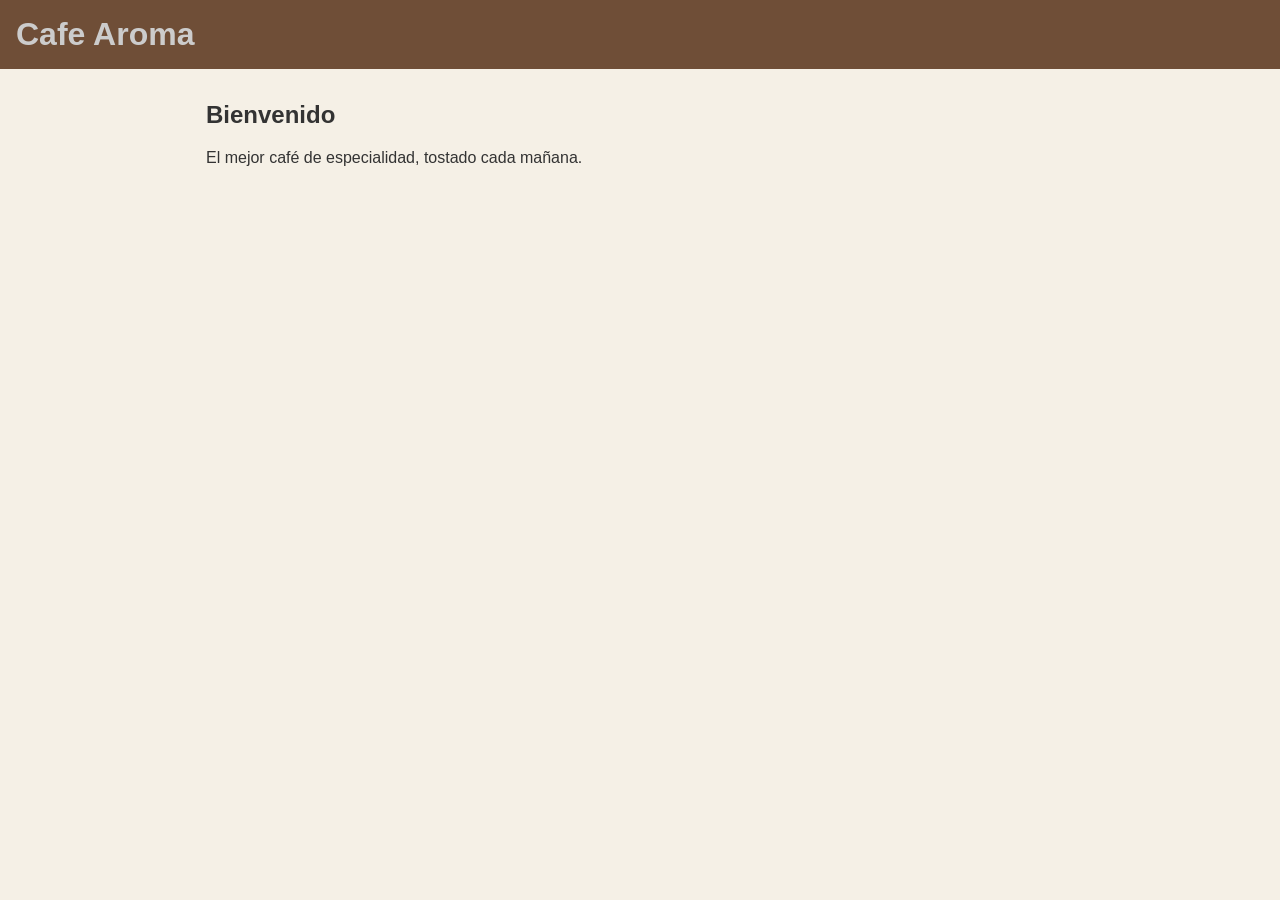
==== index.html @ 743c8b61 "commit inicial: se agrega codigo inicial en las carpetas" ====
<!DOCTYPE html>
<html lang="es">
<head>
  <meta charset="UTF-8">
  <meta name="viewport" content="width=device-width, initial-scale=1.0">
  <title>Cafe Aroma - Inicio</title>
  <link rel="stylesheet" href="css/styles.css">
</head>
<body>
  <header>
    <h1>Cafe Aroma</h1>
  </header>

  <main>
    <h2>Bienvenido</h2>
    <p>El mejor café de especialidad, tostado cada mañana.</p>
  </main>

  <!-- FOOTER -->
  <script src="js/main.js"></script>
</body>
</html>
---- css/styles.css ----
/* ===== BASE ===== */
* { box-sizing: border-box; }
body { font-family: Arial, sans-serif; margin: 0; background: #f5f0e6; color: #333; }
main { max-width: 900px; margin: 2rem auto; padding: 0 1rem; }

/* ===== CABECERA ===== */
header {
  background: #6f4e37;
  color: #cccccc;
  padding: 1rem;
}
header h1 { margin: 0; }

/* ===== MENU ===== */

/* ===== CONTACTO ===== */

/* ===== FOOTER ===== */
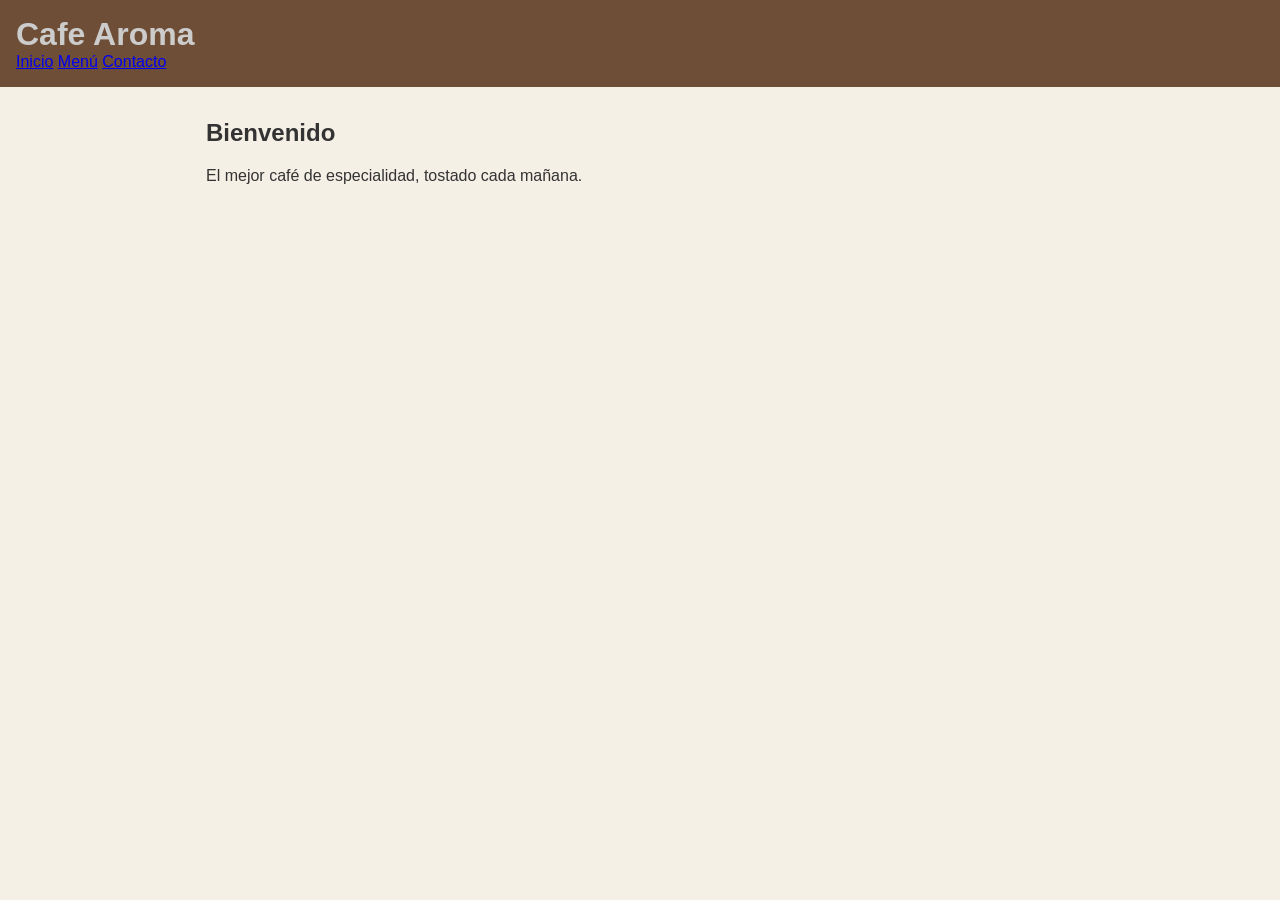
==== commit 29bbee3e: "agrregar barra de navegacion" ====
--- a/index.html
+++ b/index.html
@@ -7,8 +7,13 @@
   <link rel="stylesheet" href="css/styles.css">
 </head>
 <body>
-  <header>
-    <h1>Cafe Aroma</h1>
+   <header>
+    <h1 class="logo">Cafe Aroma</h1>
+    <nav>
+      <a href="index.html">Inicio</a>
+      <a href="menu.html">Menú</a>
+      <a href="contacto.html">Contacto</a>
+    </nav>
   </header>
 
   <main>
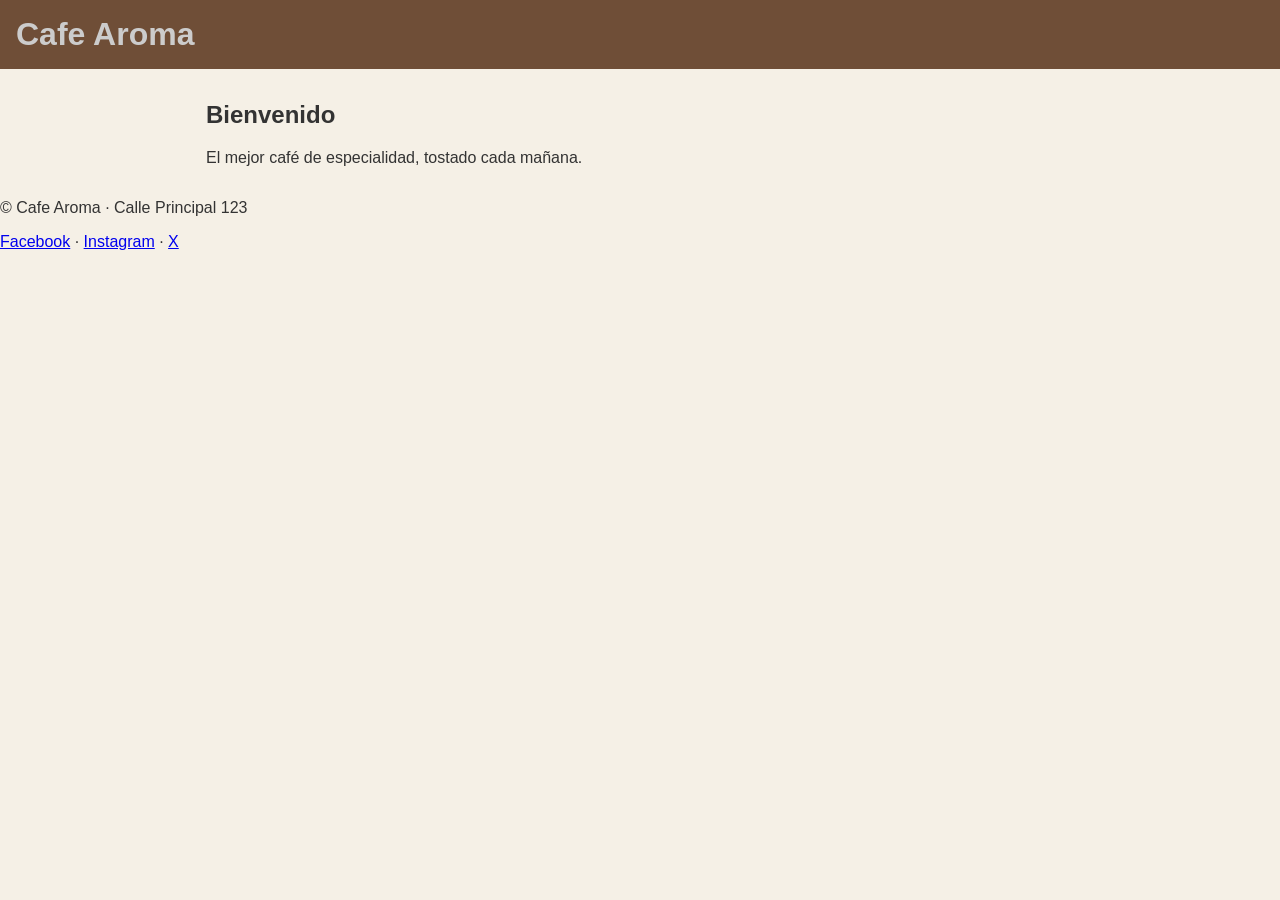
==== commit 10c70db8: "se agrega pie de pagina" ====
--- a/index.html
+++ b/index.html
@@ -7,13 +7,8 @@
   <link rel="stylesheet" href="css/styles.css">
 </head>
 <body>
-   <header>
-    <h1 class="logo">Cafe Aroma</h1>
-    <nav>
-      <a href="index.html">Inicio</a>
-      <a href="menu.html">Menú</a>
-      <a href="contacto.html">Contacto</a>
-    </nav>
+  <header>
+    <h1>Cafe Aroma</h1>
   </header>
 
   <main>
@@ -21,7 +16,14 @@
     <p>El mejor café de especialidad, tostado cada mañana.</p>
   </main>
 
-  <!-- FOOTER -->
+   <footer>
+    <p>&copy; <span id="anio"></span> Cafe Aroma · Calle Principal 123</p>
+    <p>
+      <a href="https://facebook.com">Facebook</a> ·
+      <a href="https://instagram.com">Instagram</a> ·
+      <a href="https://x.com">X</a>
+    </p>
+  </footer>
   <script src="js/main.js"></script>
 </body>
 </html>
--- a/css/styles.css
+++ b/css/styles.css
@@ -14,5 +14,8 @@
 /* ===== MENU ===== */
 
 /* ===== CONTACTO ===== */
-
+form { display: grid; gap: .5rem; max-width: 500px; }
+input, textarea { padding: .6rem; border: 1px solid #bbb; border-radius: 4px; font: inherit; }
+button { padding: .7rem; background: #4e342e; color: #fff; border: 0; border-radius: 4px; cursor: pointer; }
+#estado { color: #b00020; min-height: 1.2em; }
 /* ===== FOOTER ===== */
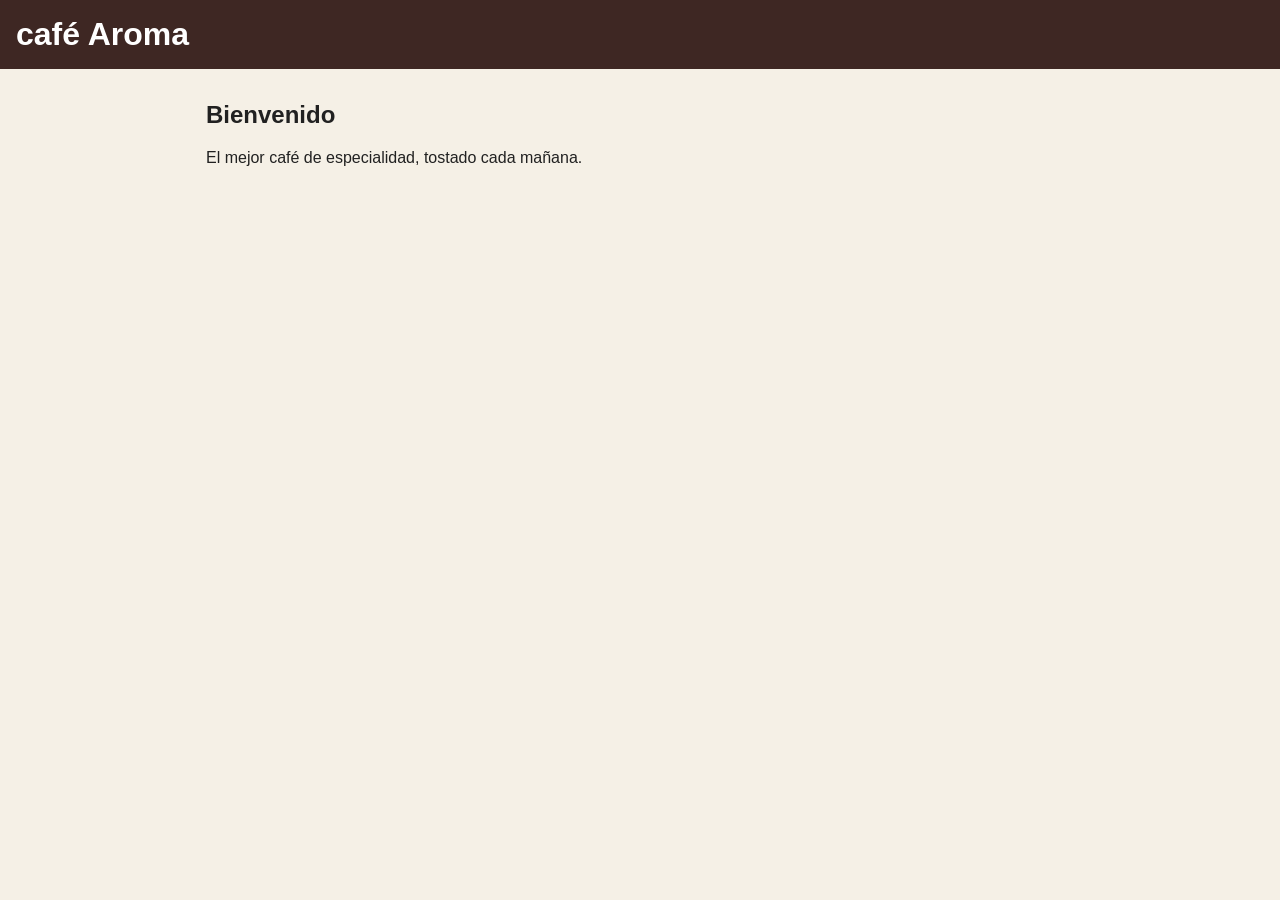
==== commit b1613579: "se corrige tilde en header" ====
--- a/index.html
+++ b/index.html
@@ -8,7 +8,7 @@
 </head>
 <body>
   <header>
-    <h1>Cafe Aroma</h1>
+    <h1>café Aroma</h1>
   </header>
 
   <main>
@@ -16,14 +16,7 @@
     <p>El mejor café de especialidad, tostado cada mañana.</p>
   </main>
 
-   <footer>
-    <p>&copy; <span id="anio"></span> Cafe Aroma · Calle Principal 123</p>
-    <p>
-      <a href="https://facebook.com">Facebook</a> ·
-      <a href="https://instagram.com">Instagram</a> ·
-      <a href="https://x.com">X</a>
-    </p>
-  </footer>
+  <!-- FOOTER -->
   <script src="js/main.js"></script>
 </body>
 </html>
--- a/css/styles.css
+++ b/css/styles.css
@@ -1,12 +1,12 @@
 /* ===== BASE ===== */
 * { box-sizing: border-box; }
-body { font-family: Arial, sans-serif; margin: 0; background: #f5f0e6; color: #333; }
+body { font-family: Arial, sans-serif; margin: 0; background: #f5f0e6; color: #212121; }
 main { max-width: 900px; margin: 2rem auto; padding: 0 1rem; }
 
 /* ===== CABECERA ===== */
 header {
-  background: #6f4e37;
-  color: #cccccc;
+  background: #3e2723;
+  color: #ffffff;
   padding: 1rem;
 }
 header h1 { margin: 0; }
@@ -14,8 +14,5 @@
 /* ===== MENU ===== */
 
 /* ===== CONTACTO ===== */
-form { display: grid; gap: .5rem; max-width: 500px; }
-input, textarea { padding: .6rem; border: 1px solid #bbb; border-radius: 4px; font: inherit; }
-button { padding: .7rem; background: #4e342e; color: #fff; border: 0; border-radius: 4px; cursor: pointer; }
-#estado { color: #b00020; min-height: 1.2em; }
+
 /* ===== FOOTER ===== */
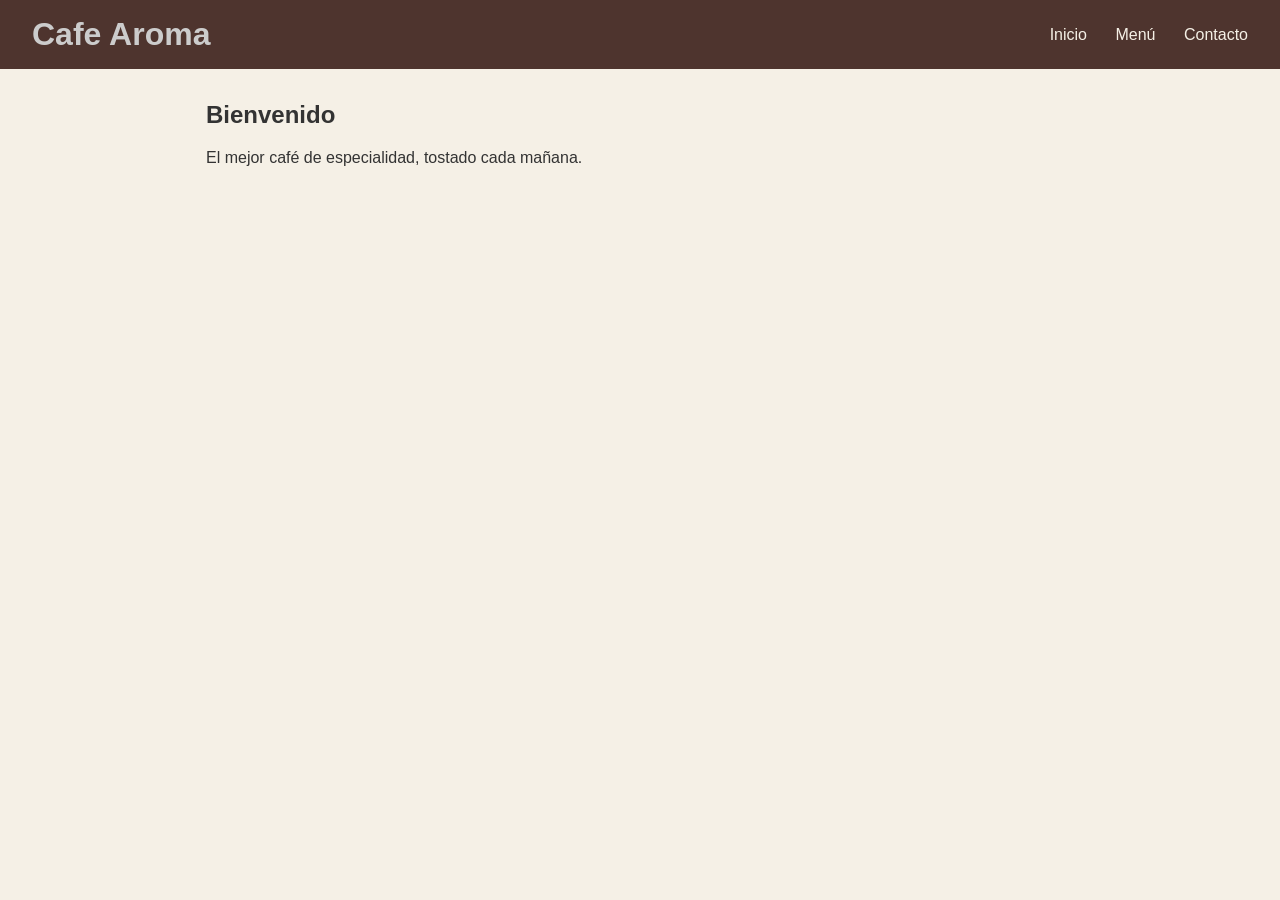
==== commit e1194850: "Integración feature/navbar" ====
--- a/index.html
+++ b/index.html
@@ -7,8 +7,13 @@
   <link rel="stylesheet" href="css/styles.css">
 </head>
 <body>
-  <header>
-    <h1>café Aroma</h1>
+   <header>
+    <h1 class="logo">Cafe Aroma</h1>
+    <nav>
+      <a href="index.html">Inicio</a>
+      <a href="menu.html">Menú</a>
+      <a href="contacto.html">Contacto</a>
+    </nav>
   </header>
 
   <main>
--- a/css/styles.css
+++ b/css/styles.css
@@ -1,15 +1,20 @@
 /* ===== BASE ===== */
 * { box-sizing: border-box; }
-body { font-family: Arial, sans-serif; margin: 0; background: #f5f0e6; color: #212121; }
+body { font-family: Arial, sans-serif; margin: 0; background: #f5f0e6; color: #333; }
 main { max-width: 900px; margin: 2rem auto; padding: 0 1rem; }
 
 /* ===== CABECERA ===== */
 header {
-  background: #3e2723;
-  color: #ffffff;
-  padding: 1rem;
+  background: #4e342e;
+  color: #cccccc;
+  padding: 1rem 2rem;
+  display: flex;
+  justify-content: space-between;
+  align-items: center;
 }
 header h1 { margin: 0; }
+nav a { color: #f5f0e6; text-decoration: none; margin-left: 1.5rem; }
+nav a:hover { text-decoration: underline; }
 
 /* ===== MENU ===== */
 
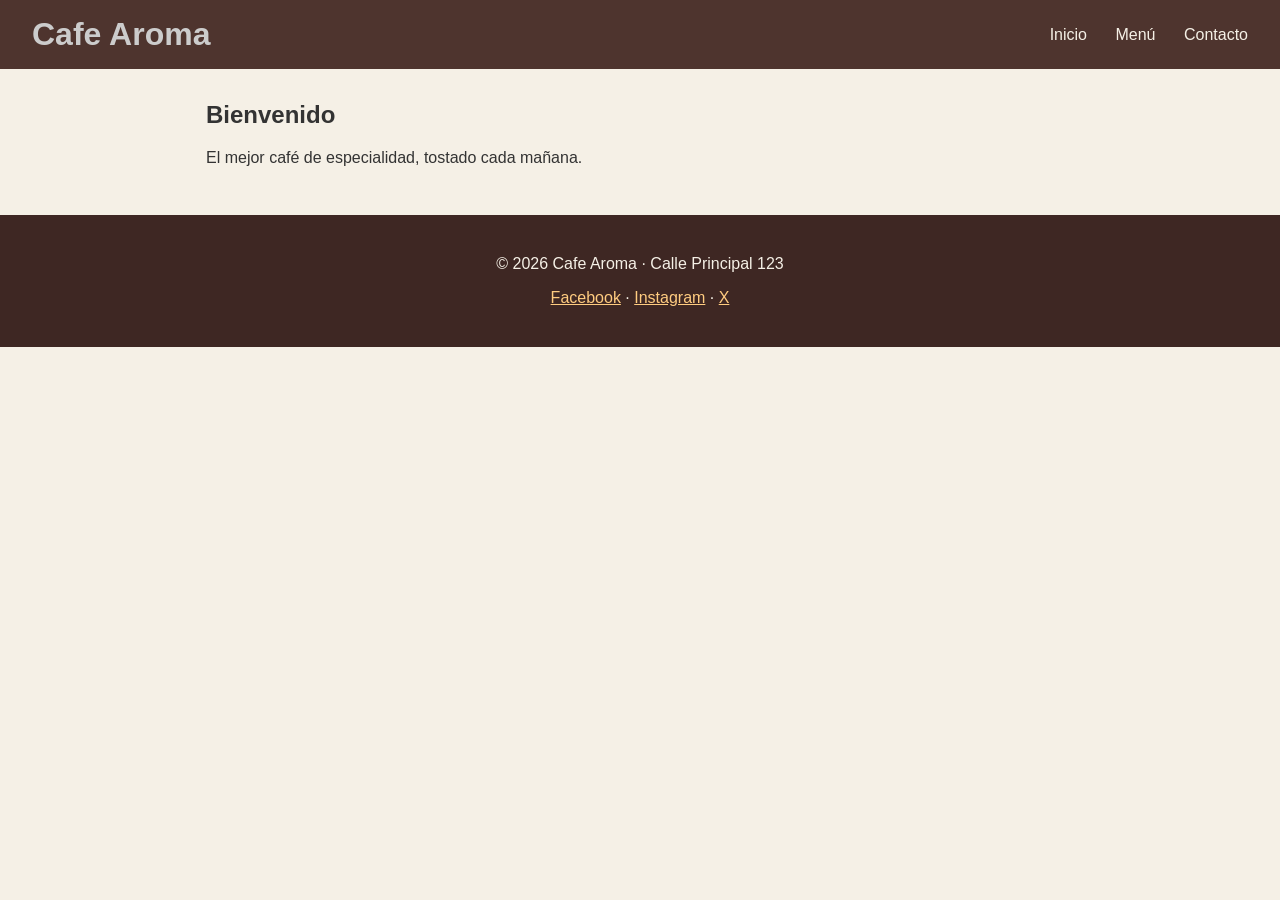
==== commit 8c9dffef: "se resuelve el conflicto manteniendo la informacion de ambas ramas" ====
--- a/index.html
+++ b/index.html
@@ -21,7 +21,14 @@
     <p>El mejor café de especialidad, tostado cada mañana.</p>
   </main>
 
-  <!-- FOOTER -->
+   <footer>
+    <p>&copy; <span id="anio"></span> Cafe Aroma · Calle Principal 123</p>
+    <p>
+      <a href="https://facebook.com">Facebook</a> ·
+      <a href="https://instagram.com">Instagram</a> ·
+      <a href="https://x.com">X</a>
+    </p>
+  </footer>
   <script src="js/main.js"></script>
 </body>
 </html>
--- a/css/styles.css
+++ b/css/styles.css
@@ -17,7 +17,17 @@
 nav a:hover { text-decoration: underline; }
 
 /* ===== MENU ===== */
+.productos { list-style: none; padding: 0; display: grid; grid-template-columns: repeat(auto-fit, minmax(250px, 1fr)); gap: 1rem; }
+.productos li { background: #fff; padding: 1rem; border-radius: 8px; box-shadow: 0 2px 4px rgba(0,0,0,.1); }
+.productos h3 { margin-top: 0; color: #4e342e; }
+.precio { font-weight: bold; color: #8b5a2b; }
+/* ===== CONTACTO ===== */
+form { display: grid; gap: .5rem; max-width: 500px; }
+input, textarea { padding: .6rem; border: 1px solid #bbb; border-radius: 4px; font: inherit; }
+button { padding: .7rem; background: #4e342e; color: #fff; border: 0; border-radius: 4px; cursor: pointer; }
+#estado { color: #b00020; min-height: 1.2em; }
+/* ===== FOOTER ===== */
 
-/* ===== CONTACTO ===== */
-
-/* ===== FOOTER ===== */+/* ===== FOOTER ===== */
+footer { background: #3e2723; color: #f5f0e6; text-align: center; padding: 1.5rem 1rem; margin-top: 3rem; }
+footer a { color: #ffcc80; }
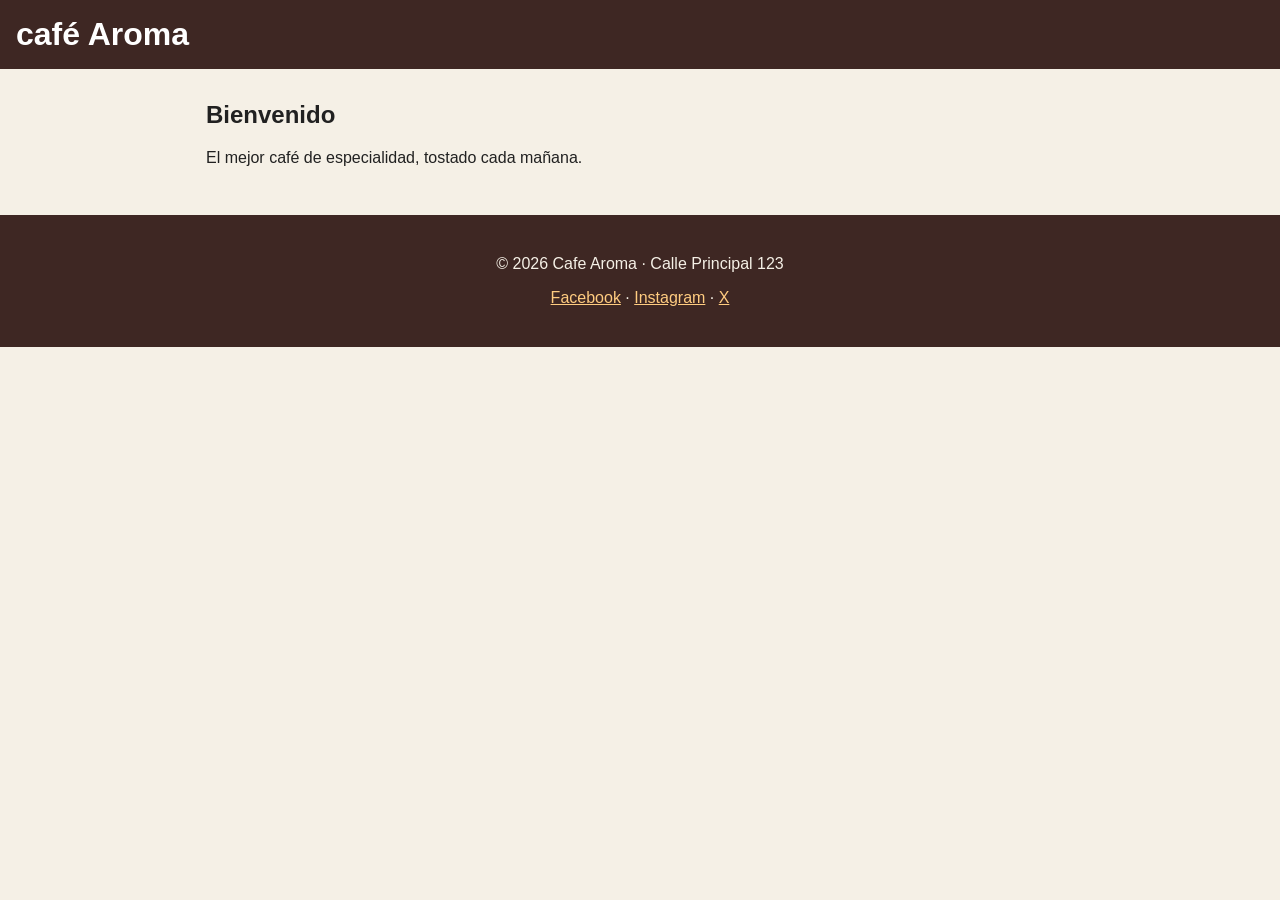
==== commit 9b75a7a9: "se soluciona conflicto en index" ====
--- a/index.html
+++ b/index.html
@@ -3,17 +3,12 @@
 <head>
   <meta charset="UTF-8">
   <meta name="viewport" content="width=device-width, initial-scale=1.0">
-  <title>Cafe Aroma - Inicio</title>
+  <title>café Aroma - Inicio</title>
   <link rel="stylesheet" href="css/styles.css">
 </head>
 <body>
-   <header>
-    <h1 class="logo">Cafe Aroma</h1>
-    <nav>
-      <a href="index.html">Inicio</a>
-      <a href="menu.html">Menú</a>
-      <a href="contacto.html">Contacto</a>
-    </nav>
+  <header>
+    <h1>café Aroma</h1>
   </header>
 
   <main>
--- a/css/styles.css
+++ b/css/styles.css
@@ -1,6 +1,6 @@
 /* ===== BASE ===== */
 * { box-sizing: border-box; }
-body { font-family: Arial, sans-serif; margin: 0; background: #f5f0e6; color: #333; }
+body { font-family: Arial, sans-serif; margin: 0; background: #f5f0e6; color: #212121; }
 main { max-width: 900px; margin: 2rem auto; padding: 0 1rem; }
 
 /* ===== CABECERA ===== */
@@ -11,6 +11,9 @@
   display: flex;
   justify-content: space-between;
   align-items: center;
+  background: #3e2723;
+  color: #ffffff;
+  padding: 1rem;
 }
 header h1 { margin: 0; }
 nav a { color: #f5f0e6; text-decoration: none; margin-left: 1.5rem; }
